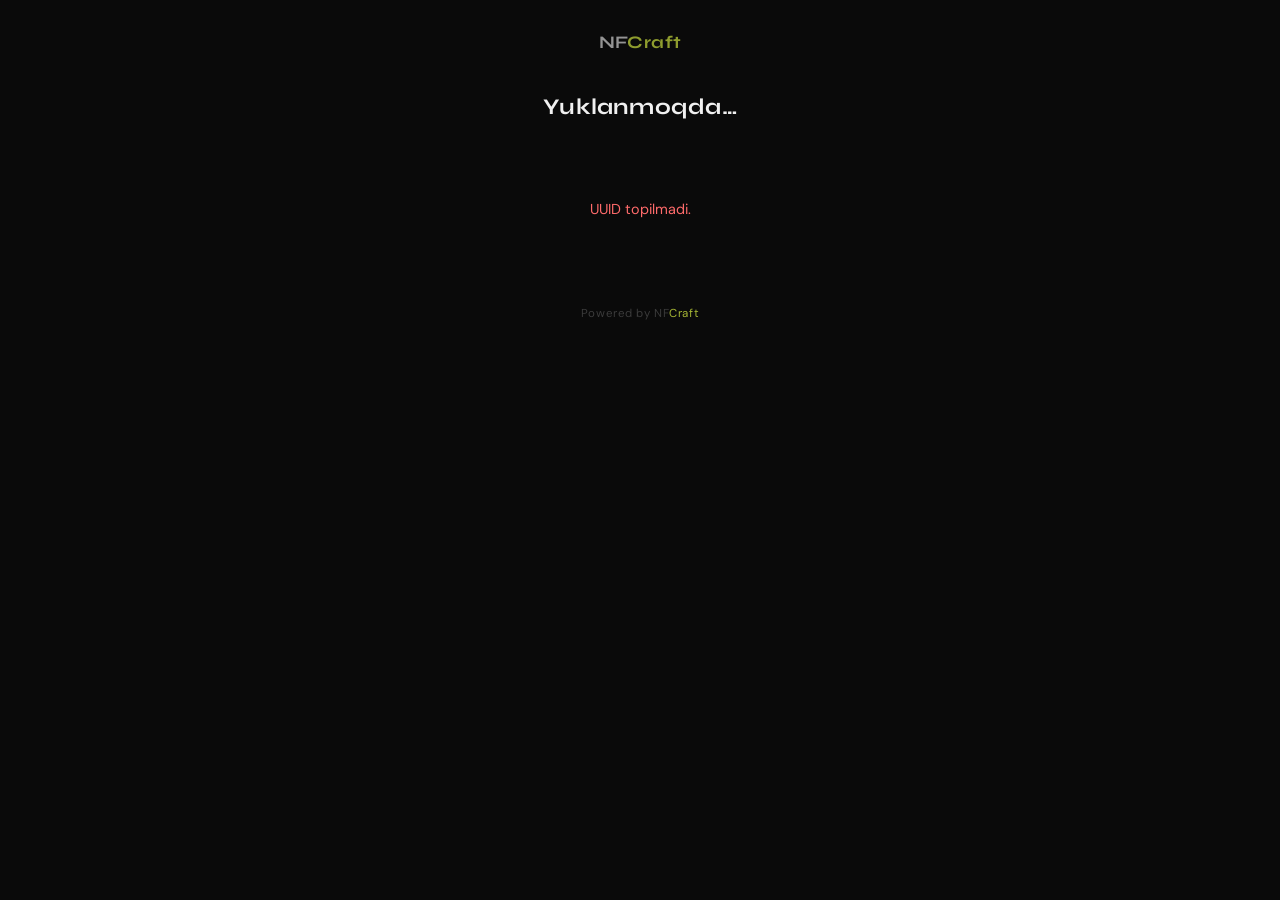
==== card.html @ 759e2a68 "Initial commit" ====
<!DOCTYPE html>
<html lang="en">
<head>
<meta charset="UTF-8"/>
<meta name="viewport" content="width=device-width, initial-scale=1.0"/>
<title>NFCraft Card</title>
<link rel="preconnect" href="https://fonts.googleapis.com"/>
<link href="https://fonts.googleapis.com/css2?family=Syne:wght@400;600;700;800&family=DM+Sans:wght@300;400;500&display=swap" rel="stylesheet"/>
<link rel="icon" href="./555ppp.jpg" type="image/jpeg">
<style>
  *, *::before, *::after { box-sizing: border-box; margin: 0; padding: 0; }

  :root {
    --bg: #0a0a0a;
    --surface: #141414;
    --border: rgba(255,255,255,0.08);
    --text: #f0f0f0;
    --muted: #888;
    --accent: #e8ff47;
  }

  body {
    background: var(--bg);
    color: var(--text);
    font-family: 'DM Sans', sans-serif;
    min-height: 100vh;
    display: flex;
    flex-direction: column;
    align-items: center;
    padding: 2rem 1rem 4rem;
  }

  .brand {
    font-family: 'Syne', sans-serif;
    font-size: 1.1rem;
    font-weight: 700;
    letter-spacing: 0.02em;
    margin-bottom: 2.5rem;
    opacity: 0.6;
  }
  .brand span { color: var(--accent); }

  .card-wrap {
    width: 100%;
    max-width: 400px;
  }

  .profile-header {
    text-align: center;
    margin-bottom: 2rem;
  }

  .profile-avatar {
    width: 80px; height: 80px;
    border-radius: 50%;
    overflow: hidden;
    margin: 0 auto 1rem;
    display: none;
  }
  .profile-avatar img {
    width: 100%; height: 100%; object-fit: cover;
  }

  .card-owner {
    font-family: 'Syne', sans-serif;
    font-size: 1.4rem;
    font-weight: 700;
    letter-spacing: 0.01em;
  }

  .fields-list {
    display: flex;
    flex-direction: column;
    gap: 0.6rem;
  }

  .field-item {
    background: var(--surface);
    border: 1px solid var(--border);
    border-radius: 14px;
    padding: 0.9rem 1.1rem;
    display: flex;
    align-items: center;
    gap: 0.9rem;
    cursor: pointer;
    transition: border-color 0.2s, background 0.2s;
    text-decoration: none;
    color: inherit;
  }
  .field-item:hover { border-color: rgba(232,255,71,0.3); background: #1a1a1a; }

  .field-icon {
    font-size: 1.3rem;
    width: 36px; height: 36px;
    display: flex; align-items: center; justify-content: center;
    background: rgba(255,255,255,0.04);
    border-radius: 10px;
    flex-shrink: 0;
  }

  .field-text { flex: 1; min-width: 0; }

  .field-type {
    font-size: 10px;
    color: var(--muted);
    letter-spacing: 0.08em;
    text-transform: uppercase;
    margin-bottom: 0.2rem;
  }

  .field-value {
    font-size: 15px;
    font-weight: 500;
    color: var(--text);
    white-space: nowrap;
    overflow: hidden;
    text-overflow: ellipsis;
  }

  .field-arrow {
    color: var(--muted);
    font-size: 0.8rem;
    flex-shrink: 0;
  }

  .loading {
    text-align: center;
    color: var(--muted);
    padding: 3rem 0;
    font-size: 0.9rem;
  }

  .error-msg {
    text-align: center;
    color: #ff6b6b;
    padding: 3rem 0;
    font-size: 0.9rem;
  }

  .footer-note {
    margin-top: 2.5rem;
    text-align: center;
    font-size: 0.72rem;
    color: rgba(255,255,255,0.2);
    letter-spacing: 0.05em;
  }
  .footer-note span { color: var(--accent); opacity: 0.7; }
</style>
</head>
<body>

<div class="brand">NF<span>Craft</span></div>

<div class="card-wrap">
  <div class="profile-header">
    <div class="profile-avatar" id="profileAvatar"><img id="profileAvatarImg" src="" alt=""></div>
    <div class="card-owner" id="ownerName">Yuklanmoqda…</div>
  </div>

  <div class="fields-list" id="fieldsList">
    <div class="loading">Ma'lumotlar yuklanmoqda…</div>
  </div>
</div>

<div class="footer-note">Powered by NF<span>Craft</span></div>

<script>
const ICON_MAP = {
  'Telegram': '✈️', 'Instagram': '📸', 'WhatsApp': '💬',
  'Telefon': '📱', 'Email': '📧', 'Website': '🌐',
  'LinkedIn': '💼', 'TikTok': '🎵', 'YouTube': '▶️',
  'Facebook': '👥', 'Twitter/X': '𝕏', 'Manzil': '📍', 'Boshqa': '📋'
};

const LINK_MAP = {
  'Telegram':   v => v.startsWith('http') ? v : `https://t.me/${v.replace('@','')}`,
  'Instagram':  v => v.startsWith('http') ? v : `https://instagram.com/${v.replace('@','')}`,
  'WhatsApp':   v => `https://wa.me/${v.replace(/\D/g,'')}`,
  'Telefon':    v => `tel:${v}`,
  'Email':      v => `mailto:${v}`,
  'Website':    v => v.startsWith('http') ? v : `https://${v}`,
  'LinkedIn':   v => v.startsWith('http') ? v : `https://${v}`,
  'TikTok':     v => v.startsWith('http') ? v : `https://tiktok.com/@${v.replace('@','')}`,
  'YouTube':    v => v.startsWith('http') ? v : `https://youtube.com/${v}`,
  'Facebook':   v => v.startsWith('http') ? v : `https://facebook.com/${v}`,
  'Twitter/X':  v => v.startsWith('http') ? v : `https://x.com/${v.replace('@','')}`,
};

async function loadCard() {
  const params = new URLSearchParams(window.location.search);
  const uuid = params.get('uuid');
  if (!uuid) {
    document.getElementById('fieldsList').innerHTML = '<div class="error-msg">UUID topilmadi.</div>';
    return;
  }

  try {
    const res = await fetch(`http://localhost:8080/api/card-info/${uuid}`);
    if (!res.ok) throw new Error('Karta topilmadi');
    const data = await res.json();

    document.title = (data.ownerName || 'NFCraft') + ' — NFCraft Card';
    document.getElementById('ownerName').textContent = data.ownerName || '–';

    if (data.photo) {
      const avatarEl = document.getElementById('profileAvatar');
      const avatarImg = document.getElementById('profileAvatarImg');
      avatarImg.src = data.photo;
      avatarEl.style.display = 'block';
    }

    const list = document.getElementById('fieldsList');
    if (!data.fields || !data.fields.length) {
      list.innerHTML = '<div class="loading">Ma\'lumotlar yo\'q.</div>';
      return;
    }

    list.innerHTML = data.fields.map(f => {
      const icon = ICON_MAP[f.type] || '📋';
      const linkFn = LINK_MAP[f.type];
      const href = linkFn ? linkFn(f.value) : null;
      const tag = href ? 'a' : 'div';
      const extra = href ? `href="${href}" target="_blank" rel="noopener"` : '';
      return `
        <${tag} class="field-item" ${extra}>
          <div class="field-icon">${icon}</div>
          <div class="field-text">
            <div class="field-type">${f.type}</div>
            <div class="field-value">${f.value}</div>
          </div>
          ${href ? '<div class="field-arrow">›</div>' : ''}
        </${tag}>`;
    }).join('');
  } catch (err) {
    document.getElementById('fieldsList').innerHTML = `<div class="error-msg">${err.message}</div>`;
    document.getElementById('ownerName').textContent = 'Xato';
  }
}

loadCard();
</script>
</body>
</html>
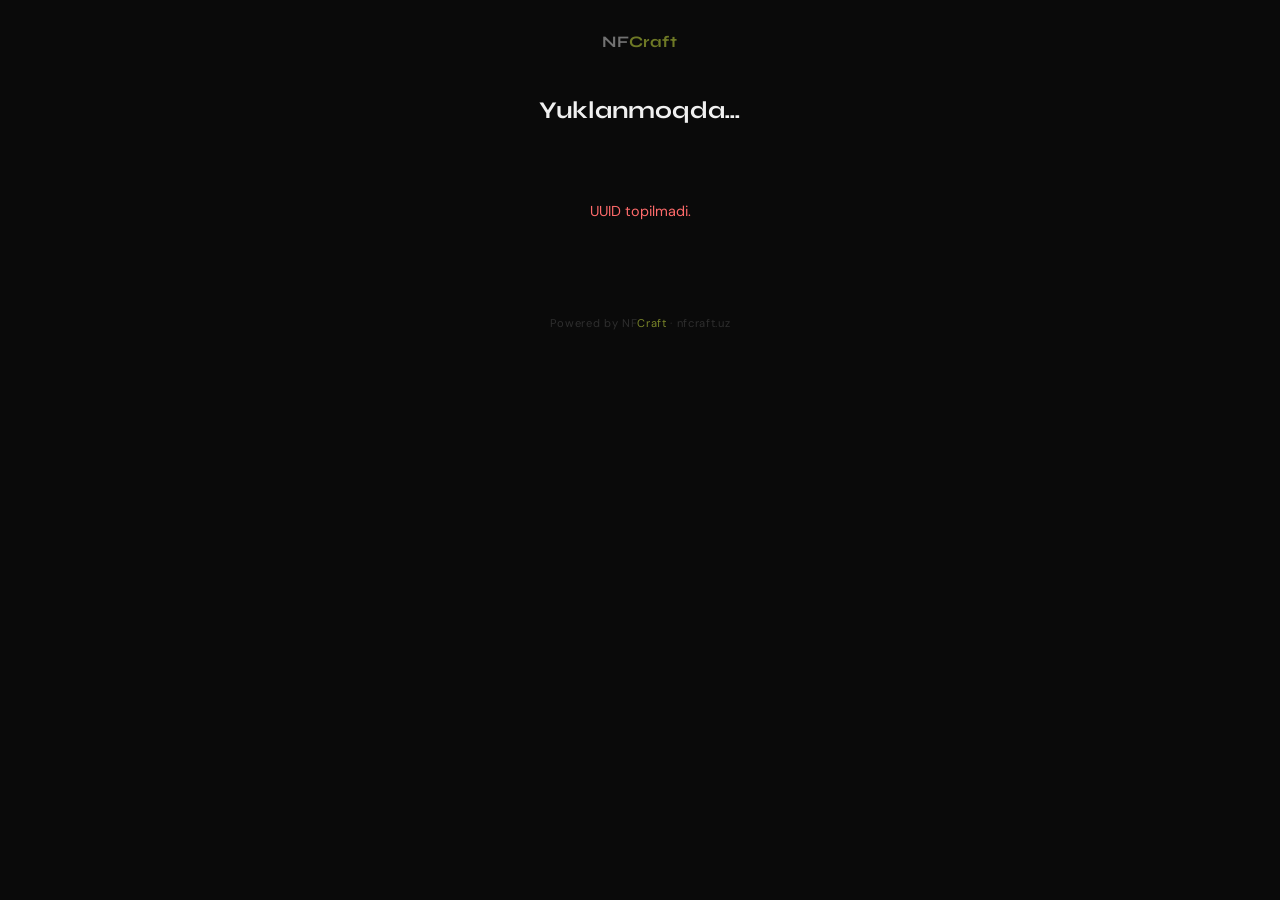
==== commit c8969570: "everyone" ====
--- a/card.html
+++ b/card.html
@@ -1,5 +1,5 @@
 <!DOCTYPE html>
-<html lang="en">
+<html lang="uz">
 <head>
 <meta charset="UTF-8"/>
 <meta name="viewport" content="width=device-width, initial-scale=1.0"/>
@@ -11,12 +11,13 @@
   *, *::before, *::after { box-sizing: border-box; margin: 0; padding: 0; }
 
   :root {
-    --bg: #0a0a0a;
+    --bg:      #0a0a0a;
     --surface: #141414;
-    --border: rgba(255,255,255,0.08);
-    --text: #f0f0f0;
-    --muted: #888;
-    --accent: #e8ff47;
+    --surface2:#1a1a1a;
+    --border:  rgba(255,255,255,0.08);
+    --text:    #f0f0f0;
+    --muted:   #666;
+    --accent:  #e8ff47;
   }
 
   body {
@@ -27,71 +28,114 @@
     display: flex;
     flex-direction: column;
     align-items: center;
-    padding: 2rem 1rem 4rem;
-  }
-
+    padding: 2rem 1rem 5rem;
+  }
+
+  /* ── Brand ── */
   .brand {
     font-family: 'Syne', sans-serif;
-    font-size: 1.1rem;
+    font-size: 1rem;
     font-weight: 700;
-    letter-spacing: 0.02em;
-    margin-bottom: 2.5rem;
-    opacity: 0.6;
-  }
-  .brand span { color: var(--accent); }
-
+    letter-spacing: 0.04em;
+    margin-bottom: 2.8rem;
+    opacity: 0.45;
+  }
+  .brand span { color: var(--accent); opacity: 1; }
+
+  /* ── Card wrapper ── */
   .card-wrap {
     width: 100%;
-    max-width: 400px;
-  }
-
+    max-width: 420px;
+  }
+
+  /* ── Profile header ── */
   .profile-header {
     text-align: center;
-    margin-bottom: 2rem;
+    margin-bottom: 1.8rem;
   }
 
   .profile-avatar {
-    width: 80px; height: 80px;
+    width: 88px; height: 88px;
     border-radius: 50%;
     overflow: hidden;
     margin: 0 auto 1rem;
+    border: 2px solid var(--border);
     display: none;
-  }
-  .profile-avatar img {
-    width: 100%; height: 100%; object-fit: cover;
-  }
+    box-shadow: 0 0 0 4px rgba(232,255,71,0.08);
+  }
+  .profile-avatar img { width: 100%; height: 100%; object-fit: cover; }
 
   .card-owner {
     font-family: 'Syne', sans-serif;
-    font-size: 1.4rem;
+    font-size: 1.5rem;
     font-weight: 700;
+    letter-spacing: -0.01em;
+    margin-bottom: 0.3rem;
+  }
+
+  .card-plan-badge {
+    display: inline-block;
+    font-size: 0.68rem;
+    font-weight: 600;
+    letter-spacing: 0.1em;
+    text-transform: uppercase;
+    color: var(--accent);
+    background: rgba(232,255,71,0.08);
+    border: 1px solid rgba(232,255,71,0.2);
+    border-radius: 100px;
+    padding: 0.22rem 0.75rem;
+    margin-top: 0.4rem;
+  }
+
+  /* ── Save button ── */
+  .save-btn {
+    display: flex;
+    align-items: center;
+    justify-content: center;
+    gap: 0.6rem;
+    width: 100%;
+    padding: 1rem 1.5rem;
+    background: var(--accent);
+    color: #000;
+    border: none;
+    border-radius: 16px;
+    font-family: 'DM Sans', sans-serif;
+    font-size: 1rem;
+    font-weight: 600;
+    cursor: pointer;
+    margin-bottom: 1.4rem;
+    transition: transform 0.18s, box-shadow 0.18s, opacity 0.18s;
+    box-shadow: 0 4px 24px rgba(232,255,71,0.25);
     letter-spacing: 0.01em;
   }
-
+  .save-btn:hover  { transform: translateY(-2px); box-shadow: 0 8px 32px rgba(232,255,71,0.35); }
+  .save-btn:active { transform: scale(0.97); opacity: 0.85; }
+  .save-btn svg    { flex-shrink: 0; }
+
+  /* ── Fields ── */
   .fields-list {
     display: flex;
     flex-direction: column;
-    gap: 0.6rem;
+    gap: 0.55rem;
   }
 
   .field-item {
     background: var(--surface);
     border: 1px solid var(--border);
     border-radius: 14px;
-    padding: 0.9rem 1.1rem;
+    padding: 0.85rem 1rem;
     display: flex;
     align-items: center;
-    gap: 0.9rem;
-    cursor: pointer;
-    transition: border-color 0.2s, background 0.2s;
+    gap: 0.85rem;
     text-decoration: none;
     color: inherit;
-  }
-  .field-item:hover { border-color: rgba(232,255,71,0.3); background: #1a1a1a; }
+    transition: border-color 0.18s, background 0.18s;
+  }
+  .field-item:hover { border-color: rgba(232,255,71,0.25); background: var(--surface2); }
 
   .field-icon {
-    font-size: 1.3rem;
-    width: 36px; height: 36px;
+    font-size: 1.2rem;
+    width: 38px; height: 38px;
     display: flex; align-items: center; justify-content: center;
     background: rgba(255,255,255,0.04);
     border-radius: 10px;
@@ -103,13 +147,13 @@
   .field-type {
     font-size: 10px;
     color: var(--muted);
-    letter-spacing: 0.08em;
+    letter-spacing: 0.09em;
     text-transform: uppercase;
-    margin-bottom: 0.2rem;
+    margin-bottom: 0.15rem;
   }
 
   .field-value {
-    font-size: 15px;
+    font-size: 0.92rem;
     font-weight: 500;
     color: var(--text);
     white-space: nowrap;
@@ -118,18 +162,18 @@
   }
 
   .field-arrow {
-    color: var(--muted);
-    font-size: 0.8rem;
+    color: rgba(255,255,255,0.2);
+    font-size: 1rem;
     flex-shrink: 0;
   }
 
+  /* ── States ── */
   .loading {
     text-align: center;
     color: var(--muted);
     padding: 3rem 0;
     font-size: 0.9rem;
   }
-
   .error-msg {
     text-align: center;
     color: #ff6b6b;
@@ -137,14 +181,43 @@
     font-size: 0.9rem;
   }
 
+  /* ── Save feedback toast ── */
+  .toast {
+    position: fixed;
+    bottom: 2rem; left: 50%;
+    transform: translateX(-50%) translateY(20px);
+    background: var(--surface2);
+    border: 1px solid rgba(232,255,71,0.25);
+    color: var(--accent);
+    font-size: 0.85rem;
+    font-weight: 500;
+    padding: 0.7rem 1.4rem;
+    border-radius: 100px;
+    opacity: 0;
+    transition: opacity 0.3s, transform 0.3s;
+    pointer-events: none;
+    white-space: nowrap;
+    z-index: 999;
+  }
+  .toast.show {
+    opacity: 1;
+    transform: translateX(-50%) translateY(0);
+  }
+
+  /* ── Footer ── */
   .footer-note {
-    margin-top: 2.5rem;
+    display: block;
+    margin-top: 3rem;
     text-align: center;
-    font-size: 0.72rem;
-    color: rgba(255,255,255,0.2);
-    letter-spacing: 0.05em;
-  }
-  .footer-note span { color: var(--accent); opacity: 0.7; }
+    font-size: 0.7rem;
+    color: rgba(255,255,255,0.15);
+    letter-spacing: 0.06em;
+    text-decoration: none;
+    transition: color 0.2s;
+  }
+  .footer-note:hover { color: rgba(255,255,255,0.35); }
+  .footer-note span { color: var(--accent); opacity: 0.5; }
+  .footer-note:hover span { opacity: 0.85; }
 </style>
 </head>
 <body>
@@ -152,61 +225,189 @@
 <div class="brand">NF<span>Craft</span></div>
 
 <div class="card-wrap">
+
   <div class="profile-header">
-    <div class="profile-avatar" id="profileAvatar"><img id="profileAvatarImg" src="" alt=""></div>
+    <div class="profile-avatar" id="profileAvatar">
+      <img id="profileAvatarImg" src="" alt="">
+    </div>
     <div class="card-owner" id="ownerName">Yuklanmoqda…</div>
+    <div class="card-plan-badge" id="planBadge" style="display:none"></div>
   </div>
+
+  <!-- Save Contact button (hidden until data loads) -->
+  <button class="save-btn" id="saveBtn" onclick="saveContact()" style="display:none">
+    <svg width="18" height="18" viewBox="0 0 24 24" fill="none" stroke="currentColor" stroke-width="2.2" stroke-linecap="round" stroke-linejoin="round">
+      <path d="M20 21v-2a4 4 0 0 0-4-4H8a4 4 0 0 0-4 4v2"/>
+      <circle cx="12" cy="7" r="4"/>
+      <line x1="12" y1="17" x2="12" y2="21" opacity="0"/>
+    </svg>
+    Kontaktni telefonga saqlash
+  </button>
 
   <div class="fields-list" id="fieldsList">
     <div class="loading">Ma'lumotlar yuklanmoqda…</div>
   </div>
+
 </div>
 
-<div class="footer-note">Powered by NF<span>Craft</span></div>
+<a class="footer-note" href="https://nfcraft.uz" target="_blank" rel="noopener noreferrer">Powered by NF<span>Craft</span> · nfcraft.uz</a>
+<div class="toast" id="toast">✓ Kontakt saqlandi</div>
 
 <script>
 const ICON_MAP = {
-  'Telegram': '✈️', 'Instagram': '📸', 'WhatsApp': '💬',
-  'Telefon': '📱', 'Email': '📧', 'Website': '🌐',
-  'LinkedIn': '💼', 'TikTok': '🎵', 'YouTube': '▶️',
-  'Facebook': '👥', 'Twitter/X': '𝕏', 'Manzil': '📍', 'Boshqa': '📋'
+  'Telegram':  '✈️',
+  'Instagram': '📸',
+  'WhatsApp':  '💬',
+  'Telefon':   '📱',
+  'Email':     '📧',
+  'Website':   '🌐',
+  'LinkedIn':  '💼',
+  'TikTok':    '🎵',
+  'YouTube':   '▶️',
+  'Facebook':  '👥',
+  'Twitter/X': '𝕏',
+  'Manzil':    '📍',
+  'Boshqa':    '📋'
 };
 
 const LINK_MAP = {
-  'Telegram':   v => v.startsWith('http') ? v : `https://t.me/${v.replace('@','')}`,
-  'Instagram':  v => v.startsWith('http') ? v : `https://instagram.com/${v.replace('@','')}`,
-  'WhatsApp':   v => `https://wa.me/${v.replace(/\D/g,'')}`,
-  'Telefon':    v => `tel:${v}`,
-  'Email':      v => `mailto:${v}`,
-  'Website':    v => v.startsWith('http') ? v : `https://${v}`,
-  'LinkedIn':   v => v.startsWith('http') ? v : `https://${v}`,
-  'TikTok':     v => v.startsWith('http') ? v : `https://tiktok.com/@${v.replace('@','')}`,
-  'YouTube':    v => v.startsWith('http') ? v : `https://youtube.com/${v}`,
-  'Facebook':   v => v.startsWith('http') ? v : `https://facebook.com/${v}`,
-  'Twitter/X':  v => v.startsWith('http') ? v : `https://x.com/${v.replace('@','')}`,
+  'Telegram':  v => v.startsWith('http') ? v : `https://t.me/${v.replace('@','').trim()}`,
+  'Instagram': v => v.startsWith('http') ? v : `https://instagram.com/${v.replace('@','').trim()}`,
+  'WhatsApp':  v => `https://wa.me/${v.replace(/\D/g,'')}`,
+  'Telefon':   v => `tel:${v}`,
+  'Email':     v => `mailto:${v}`,
+  'Website':   v => v.startsWith('http') ? v : `https://${v}`,
+  'LinkedIn':  v => v.startsWith('http') ? v : `https://${v}`,
+  'TikTok':    v => v.startsWith('http') ? v : `https://tiktok.com/@${v.replace('@','').trim()}`,
+  'YouTube':   v => v.startsWith('http') ? v : `https://youtube.com/${v}`,
+  'Facebook':  v => v.startsWith('http') ? v : `https://facebook.com/${v}`,
+  'Twitter/X': v => v.startsWith('http') ? v : `https://x.com/${v.replace('@','').trim()}`,
 };
 
+let _cardData = null;
+
+/* ── vCard builder ── */
+function buildVCard(data) {
+  const lines = ['BEGIN:VCARD', 'VERSION:3.0'];
+
+  const name    = (data.ownerName || 'NFCraft User').trim();
+  const parts   = name.split(/\s+/);
+  const last    = parts.length > 1 ? parts[parts.length - 1] : '';
+  const first   = parts.length > 1 ? parts.slice(0, -1).join(' ') : parts[0];
+  lines.push(`FN:${name}`);
+  lines.push(`N:${last};${first};;;`);
+
+  if (data.fields) {
+    data.fields.forEach(f => {
+      const v = (f.value || '').trim();
+      switch (f.type) {
+        case 'Telefon':
+          lines.push(`TEL;TYPE=CELL:${v}`);
+          break;
+        case 'WhatsApp':
+          lines.push(`TEL;TYPE=CELL:${v}`);
+          break;
+        case 'Email':
+          lines.push(`EMAIL;TYPE=INTERNET:${v}`);
+          break;
+        case 'Website':
+          lines.push(`URL:${v.startsWith('http') ? v : 'https://' + v}`);
+          break;
+        case 'Manzil':
+          lines.push(`ADR;TYPE=WORK:;;${v};;;;`);
+          break;
+        case 'Telegram': {
+          const url = v.startsWith('http') ? v : `https://t.me/${v.replace('@','').trim()}`;
+          lines.push(`URL;TYPE=Telegram:${url}`);
+          break;
+        }
+        case 'Instagram': {
+          const url = v.startsWith('http') ? v : `https://instagram.com/${v.replace('@','').trim()}`;
+          lines.push(`URL;TYPE=Instagram:${url}`);
+          break;
+        }
+        case 'LinkedIn':
+          lines.push(`URL;TYPE=LinkedIn:${v.startsWith('http') ? v : 'https://' + v}`);
+          break;
+        case 'TikTok':
+          lines.push(`URL;TYPE=TikTok:${v.startsWith('http') ? v : 'https://tiktok.com/@' + v.replace('@','').trim()}`);
+          break;
+        case 'YouTube':
+          lines.push(`URL;TYPE=YouTube:${v.startsWith('http') ? v : 'https://youtube.com/' + v}`);
+          break;
+        case 'Facebook':
+          lines.push(`URL;TYPE=Facebook:${v.startsWith('http') ? v : 'https://facebook.com/' + v}`);
+          break;
+        case 'Twitter/X':
+          lines.push(`URL;TYPE=Twitter:${v.startsWith('http') ? v : 'https://x.com/' + v.replace('@','').trim()}`);
+          break;
+        default:
+          lines.push(`NOTE:${f.type}: ${v}`);
+      }
+    });
+  }
+
+  lines.push('NOTE:NFCraft Smart NFC Card — nfcraft.uz');
+  lines.push('END:VCARD');
+  return lines.join('\r\n');
+}
+
+/* ── Trigger download ── */
+function saveContact() {
+  if (!_cardData) return;
+  const vcf      = buildVCard(_cardData);
+  const blob     = new Blob([vcf], { type: 'text/vcard;charset=utf-8' });
+  const url      = URL.createObjectURL(blob);
+  const a        = document.createElement('a');
+  a.href         = url;
+  a.download     = (_cardData.ownerName || 'contact').replace(/\s+/g, '_') + '.vcf';
+  document.body.appendChild(a);
+  a.click();
+  document.body.removeChild(a);
+  URL.revokeObjectURL(url);
+  showToast();
+}
+
+function showToast() {
+  const t = document.getElementById('toast');
+  t.classList.add('show');
+  setTimeout(() => t.classList.remove('show'), 2800);
+}
+
+/* ── Load card data ── */
 async function loadCard() {
   const params = new URLSearchParams(window.location.search);
-  const uuid = params.get('uuid');
+  const uuid   = params.get('uuid');
   if (!uuid) {
     document.getElementById('fieldsList').innerHTML = '<div class="error-msg">UUID topilmadi.</div>';
     return;
   }
 
   try {
-    const res = await fetch(`http://localhost:8080/api/card-info/${uuid}`);
+    const res  = await fetch(`https://nfcraftbackend1-production.up.railway.app/api/card-info/${uuid}`);
     if (!res.ok) throw new Error('Karta topilmadi');
     const data = await res.json();
+    _cardData  = data;
 
     document.title = (data.ownerName || 'NFCraft') + ' — NFCraft Card';
     document.getElementById('ownerName').textContent = data.ownerName || '–';
 
+    if (data.plan) {
+      const badge = document.getElementById('planBadge');
+      badge.textContent = data.plan;
+      badge.style.display = 'inline-block';
+    }
+
     if (data.photo) {
-      const avatarEl = document.getElementById('profileAvatar');
+      const avatarEl  = document.getElementById('profileAvatar');
       const avatarImg = document.getElementById('profileAvatarImg');
-      avatarImg.src = data.photo;
+      avatarImg.src          = data.photo;
       avatarEl.style.display = 'block';
+    }
+
+    /* Show save button only when fields exist */
+    if (data.fields && data.fields.length) {
+      document.getElementById('saveBtn').style.display = 'flex';
     }
 
     const list = document.getElementById('fieldsList');
@@ -216,11 +417,11 @@
     }
 
     list.innerHTML = data.fields.map(f => {
-      const icon = ICON_MAP[f.type] || '📋';
+      const icon   = ICON_MAP[f.type] || '📋';
       const linkFn = LINK_MAP[f.type];
-      const href = linkFn ? linkFn(f.value) : null;
-      const tag = href ? 'a' : 'div';
-      const extra = href ? `href="${href}" target="_blank" rel="noopener"` : '';
+      const href   = linkFn ? linkFn(f.value) : null;
+      const tag    = href ? 'a' : 'div';
+      const extra  = href ? `href="${href}" target="_blank" rel="noopener noreferrer"` : '';
       return `
         <${tag} class="field-item" ${extra}>
           <div class="field-icon">${icon}</div>
@@ -231,6 +432,7 @@
           ${href ? '<div class="field-arrow">›</div>' : ''}
         </${tag}>`;
     }).join('');
+
   } catch (err) {
     document.getElementById('fieldsList').innerHTML = `<div class="error-msg">${err.message}</div>`;
     document.getElementById('ownerName').textContent = 'Xato';
